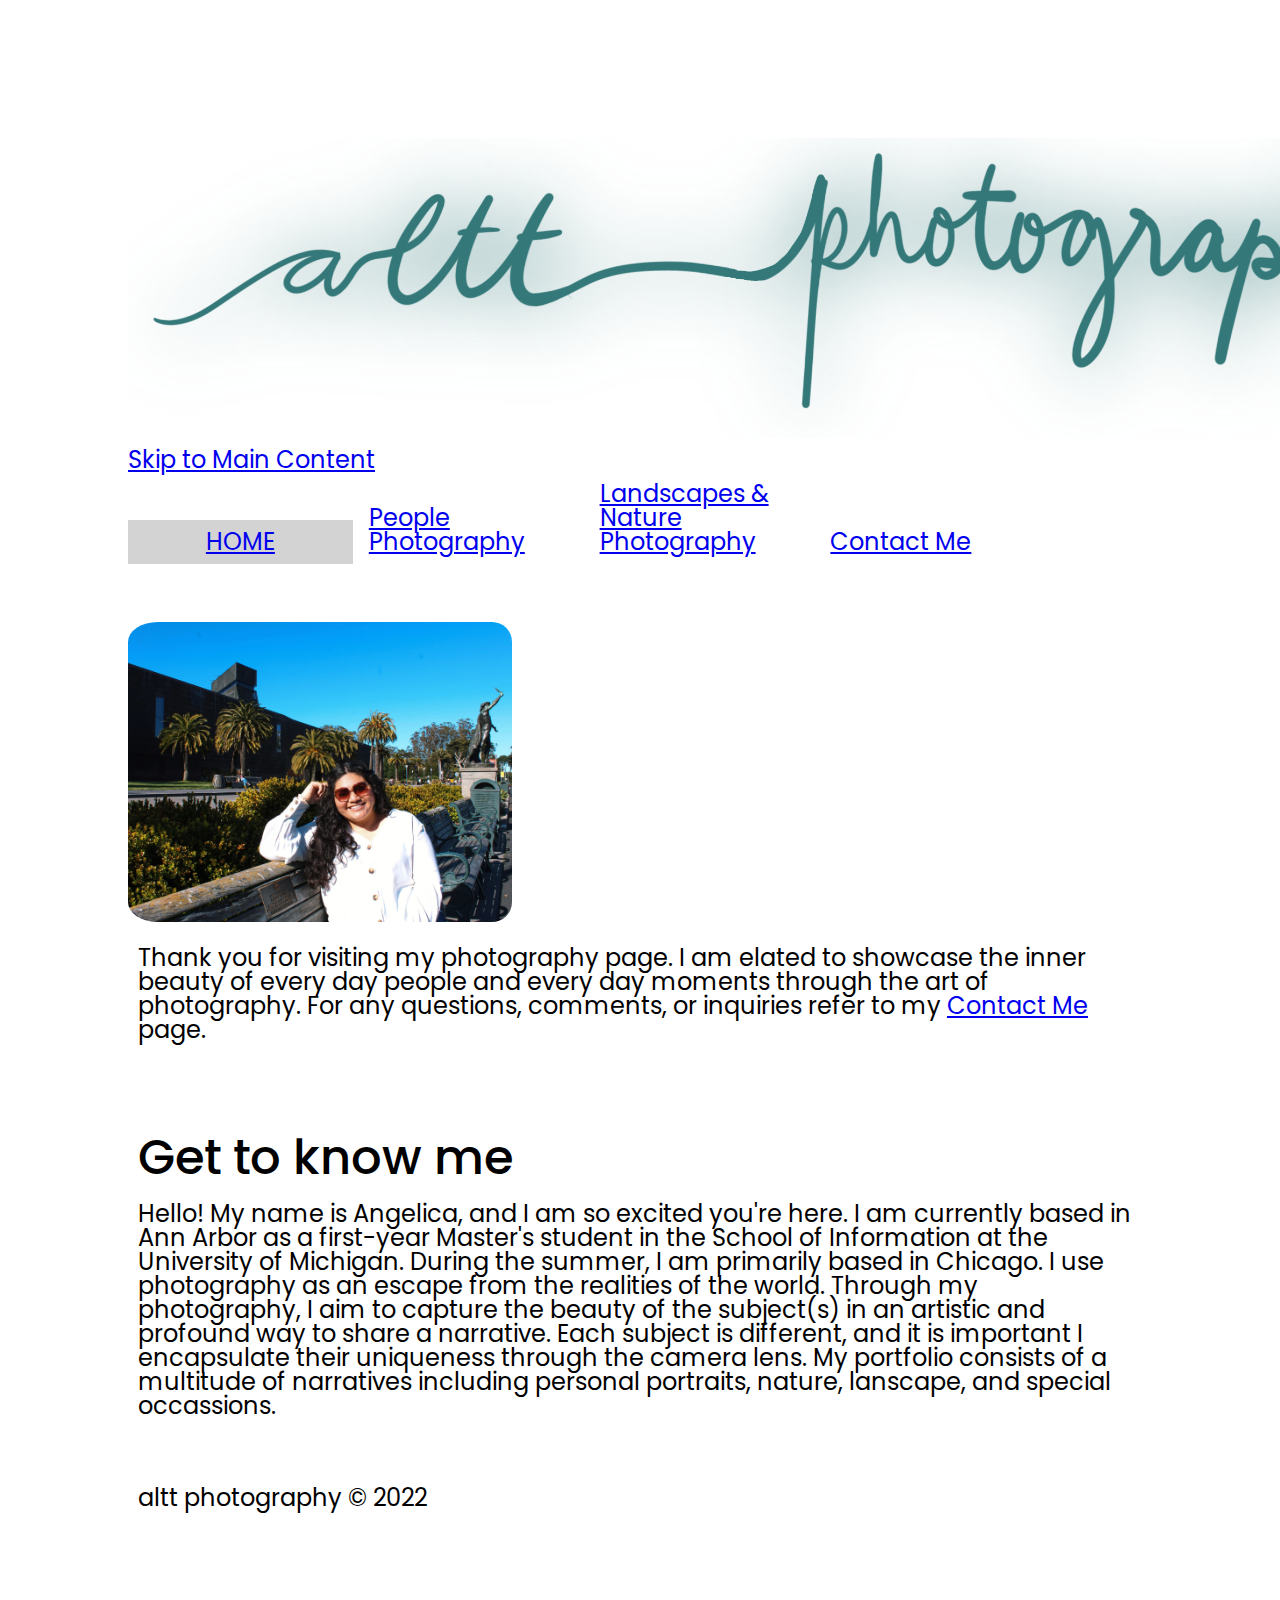
==== index.html @ b3c36a30 "Add files via upload" ====
<!DOCTYPE html>
	<!-- You do not need to make any changes to this file, but
	you should still review the tags to make sure that you
	are familiar with them. -->

<html lang="en">
<!-- All of the meta data for the page belongs in the header tag -->
<head>
	<img class=calligraphy src="images/calligraphy.png" width="1000" alt="caligraphy teal logo of altt photography"
	<meta charset="UTF-8">
	<meta name="viewport" content="width=device-width, initial-scale=1.0">
	<!-- Link to Google Font SOFIA -->
	<!-- <link rel="stylesheet" href="https://fonts.googleapis.com/css?family=Sofia"> -->
	<link rel="preconnect" href="https://fonts.googleapis.com">
	<link rel="preconnect" href="https://fonts.gstatic.com" crossorigin>
	<link href="https://fonts.googleapis.com/css2?family=Montserrat:wght@100&family=Poppins:wght@100&family=Space+Mono&display=swap" rel="stylesheet">
	<!-- Link to the favicon image -->
	<link rel="icon" href="images/favicon.ico">
	<!-- Link to the reset file -->
	<link rel="stylesheet" href="css/html5reset.css">
	<!-- Link to the stylesheet -->
	<link rel="stylesheet" href="css/style.css">
	<title>altt photography</title>
</head>

<!-- All of the visible code in the page belongs in the body tag -->
<body>
	<a class="skip" href ="#main">Skip to Main Content</a>
	<!-- Header is a sematic tag page that aids readability -->
	<header>
		<!-- Nav is a sematic tag page that aids accessibility -->
		<!-- <div class="skip"> <a href="#main">Skip to Main Content</a></div> -->
		

		<nav>
			<ul class="header">
				<!--  class="active" -->
				<!-- Since I am on the index file I added class = action to the link to index. -->
				<li class="active"><a href="index.html">Home</a></li>
				<li><a href = "people.html">People Photography</a></li>
				<li><a href = "landscapes.html">Landscapes & Nature Photography</a></li>
				<li><a href = "contact.html">Contact Me</a></li>
			</ul>
		</nav>
		<!-- The h1 is a semantic tag that aids accessibility -->
		<br><br>
		<!-- <h1>altt photography</h1> not needed if i have the caligraphylogo -->
	</header>

	<!-- Every page should have a main tag for accessibility -->
	<main id="main">
		<!-- <p>ALTT PHOTOGRAPHY</p> -->
		<img src="images/selfportrait1.JPG" width="200" alt="A picture of Angelica sitting on a beach near the Japanese Garden in San Francisco, CA."/>
			<p>Thank you for visiting my photography page. I am elated to showcase
				the inner beauty of every day people and every day moments through the
				art of photography. For any questions, comments, or inquiries refer to my
				<a href = "contact.html">Contact Me</a> page.
			</p> <br><br><br>

		<!-- Make sure your anchor tags have a link (href) and a clickable component -->
		<h2>Get to know me</h2>
		<P>Hello! My name is Angelica, and I am so excited you're here. I am currently based in Ann Arbor as a first-year Master's student in the School of Information at the University of Michigan.
			During the summer, I am primarily based in Chicago. I use photography as an escape from the realities of the world. Through my photography, I aim to capture
			the beauty of the subject(s) in an artistic and profound way to share a narrative. Each subject is different, and it is important
			I encapsulate their uniqueness through the camera lens. My portfolio consists of a multitude of narratives including
			personal portraits, nature, lanscape, and special occassions.
		</P>
		<br><br>
	</main>

	<!-- Footer is a sematic tag page that aids readability -->
	<footer>
		<p>altt photography &copy; 2022</p>
	</footer>
</body>
</html>
---- css/style.css ----
/* spaces out the page */
body{
	margin-right: auto;
    margin-left: auto;
	padding:10%;
	font-size:150%;
    font-family: 'Montserrat', sans-serif;
    font-family: 'Poppins', sans-serif;
    /* font-family: 'Space Mono', monospace; */
}
/* ul {

} */
/*Make the h1 heading bigger with a bold font*/
h1{
    /* 1em is 16px */
	font-size: 2em; 
	font-weight: bold;
}
/* only changes the page youre currently on */
.active{
	background: lightgray;
    text-transform:uppercase;
	text-align: center;

}

/* .active a{
	text-decoration: teal wavy underline;
} */

/*Style the images*/
img{
    height: 300px;
    width: auto;
    /* border: 3px solid teal; this literally borders the image */
    padding: 10px 10px 10px 0px;
    border-radius: 30px;

}
img:hover, *:focus{
    box-shadow: 10px 10px teal;
}
.calligraphy {
    display: block;
    margin-right: auto;
    margin-left: auto;
    padding: auto;
}
/*Make the h2 heading match h1*/
h2{
	font-size: 2em; 
	font-weight: 500;
}
p, h1, h2 {
    padding: 10px;
}
/*Change the styling for all of the list 
items in the nav section*/
nav li{
	padding:10px;
	width:25%;
	border:1px whitesmoke;
	display: inline-block;
	width: 20%;
    /* background-color: teal; */

}
.footer {
    border: 2px wavy teal;
	margin-right: auto;
    margin-left: auto;
    padding: 20px;
    font-weight: bold;
    /* width: 50% */
}

/*Added this so the links stay the same color*/
a:visited{color: teal}
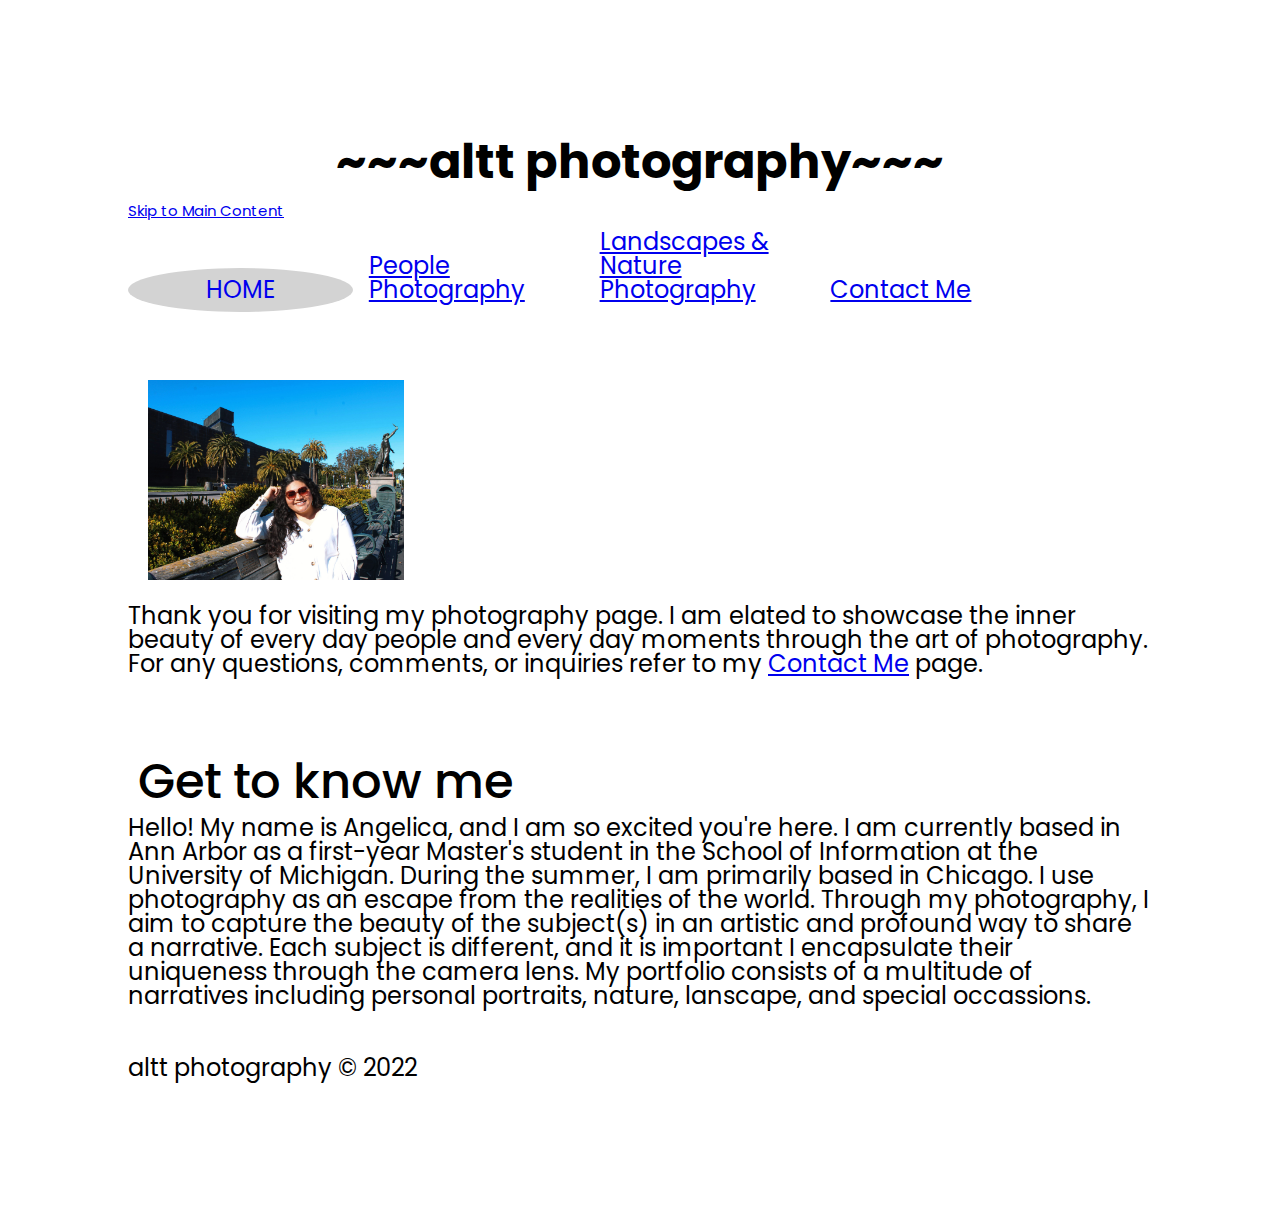
==== commit 9fef0a14: "Add files via upload" ====
--- a/index.html
+++ b/index.html
@@ -6,7 +6,8 @@
 <html lang="en">
 <!-- All of the meta data for the page belongs in the header tag -->
 <head>
-	<img class=calligraphy src="images/calligraphy.png" width="1000" alt="caligraphy teal logo of altt photography"
+	<h1 class="main title">~~~altt photography~~~</h1>
+	<!-- <img class="calligraphy" src="images/calligraphy.png" alt="caligraphy teal logo of altt photography" -->
 	<meta charset="UTF-8">
 	<meta name="viewport" content="width=device-width, initial-scale=1.0">
 	<!-- Link to Google Font SOFIA -->
@@ -49,7 +50,7 @@
 
 	<!-- Every page should have a main tag for accessibility -->
 	<main id="main">
-		<!-- <p>ALTT PHOTOGRAPHY</p> -->
+		
 		<img src="images/selfportrait1.JPG" width="200" alt="A picture of Angelica sitting on a beach near the Japanese Garden in San Francisco, CA."/>
 			<p>Thank you for visiting my photography page. I am elated to showcase
 				the inner beauty of every day people and every day moments through the
--- a/css/style.css
+++ b/css/style.css
@@ -6,11 +6,8 @@
 	font-size:150%;
     font-family: 'Montserrat', sans-serif;
     font-family: 'Poppins', sans-serif;
-    /* font-family: 'Space Mono', monospace; */
 }
-/* ul {
 
-} */
 /*Make the h1 heading bigger with a bold font*/
 h1{
     /* 1em is 16px */
@@ -22,58 +19,85 @@
 	background: lightgray;
     text-transform:uppercase;
 	text-align: center;
+    text-decoration: none;
+    border-radius: 80%;
 
 }
-
-/* .active a{
-	text-decoration: teal wavy underline;
-} */
-
+.active a{
+	text-decoration: none;
+}
 /*Style the images*/
 img{
-    height: 300px;
+    height: 200px;
     width: auto;
-    /* border: 3px solid teal; this literally borders the image */
-    padding: 10px 10px 10px 0px;
-    border-radius: 30px;
+    padding: 20px 20px;
+    border-radius: 20px;
+    justify-content: space-evenly;}
 
-}
 img:hover, *:focus{
     box-shadow: 10px 10px teal;
 }
-.calligraphy {
+  /* every 3rd image takes up one third of the column */
+img:nth-child(2n){
+    /*  takes up one third of the column */
+    grid-column: 1/3;
+  }
+/* .photo-section {
+    font-family:Cambria, Cochin, Georgia, Times, 'Times New Roman', serif;
+    font-size: medium;
+    margin-right:50%;
+    margin-left: 50%;
+} */
+/* .calligraphy {
     display: block;
-    margin-right: auto;
-    margin-left: auto;
-    padding: auto;
-}
+    margin: 50%;
+    border-radius: 30px;
+    padding:2em;
+    position:static;
+} */
 /*Make the h2 heading match h1*/
 h2{
 	font-size: 2em; 
+    padding: 10px;
 	font-weight: 500;
 }
-p, h1, h2 {
+h1{
     padding: 10px;
+    text-align: center;
 }
 /*Change the styling for all of the list 
 items in the nav section*/
 nav li{
 	padding:10px;
 	width:25%;
-	border:1px whitesmoke;
+	border:1px;
 	display: inline-block;
 	width: 20%;
-    /* background-color: teal; */
-
 }
 .footer {
-    border: 2px wavy teal;
-	margin-right: auto;
-    margin-left: auto;
-    padding: 20px;
+    border: 2px;
+    padding: 15px;
+    text-align: center;
     font-weight: bold;
-    /* width: 50% */
+    font-size: 15px;
 }
 
 /*Added this so the links stay the same color*/
-a:visited{color: teal}+a:visited{color: teal}
+
+.container{
+    
+    border: 3px gray dashed;
+    border-radius: 10px;
+    display: block;
+    grid-template-columns: 250px 250px;
+    row-gap: 20px;
+    /* column-gap: 20px; */
+    text-align: stretch;
+   justify-content: space-between;
+  }
+
+  .skip {
+      text-align: right;
+      font-size: 15px;
+  }